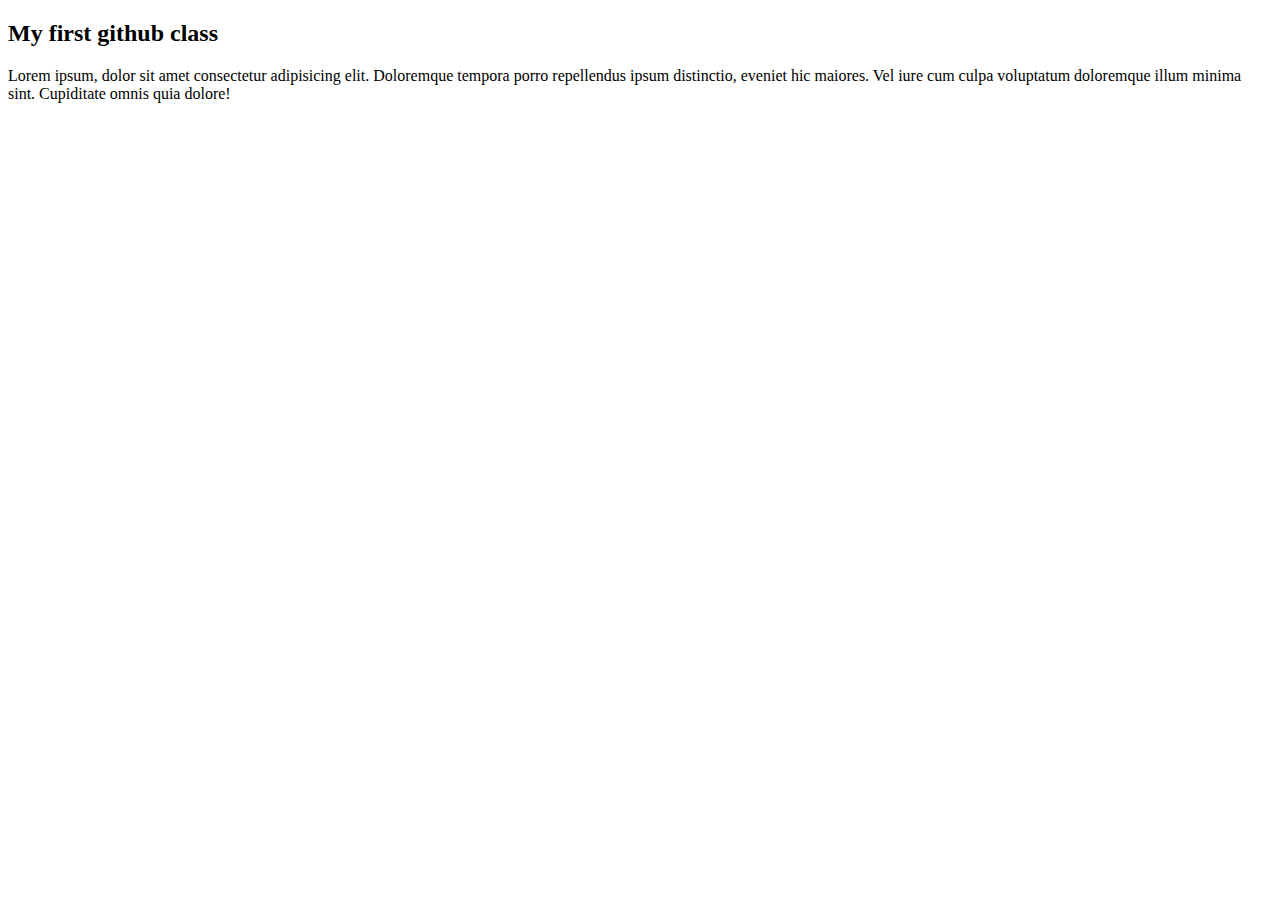
==== module 3/conceptual class.html @ 874bfe0b "my first github class" ====
<!DOCTYPE html>
<html lang="en">
<head>
    <meta charset="UTF-8">
    <meta name="viewport" content="width=device-width, initial-scale=1.0">
    <title>my first github class</title>
    <link rel="stylesheet" href="style/style.css">
</head>
<body>
    <div>
        <h2>My first github class</h2>
        <p>Lorem ipsum, dolor sit amet consectetur adipisicing elit. Doloremque tempora porro repellendus ipsum distinctio, eveniet hic maiores. Vel iure cum culpa voluptatum doloremque illum minima sint. Cupiditate omnis quia dolore!</p>
    </div>
</body>
</html>
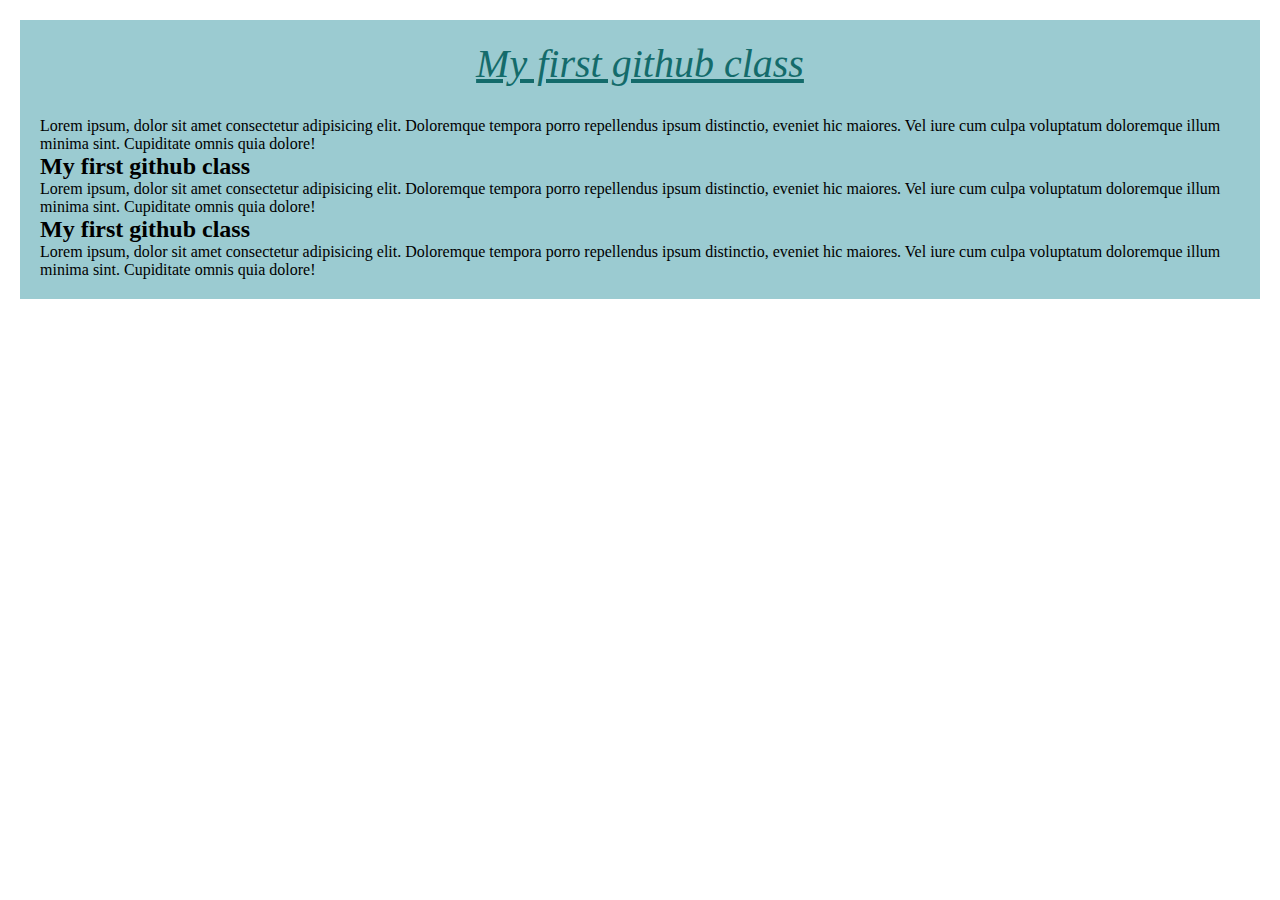
==== commit d86d6efe: "its my first commit" ====
--- a/module 3/conceptual class.html
+++ b/module 3/conceptual class.html
@@ -7,9 +7,19 @@
     <link rel="stylesheet" href="style/style.css">
 </head>
 <body>
-    <div>
-        <h2>My first github class</h2>
-        <p>Lorem ipsum, dolor sit amet consectetur adipisicing elit. Doloremque tempora porro repellendus ipsum distinctio, eveniet hic maiores. Vel iure cum culpa voluptatum doloremque illum minima sint. Cupiditate omnis quia dolore!</p>
+    <div class="container">
+        <div class="first">
+            <h2>My first github class</h2>
+            <p>Lorem ipsum, dolor sit amet consectetur adipisicing elit. Doloremque tempora porro repellendus ipsum distinctio, eveniet hic maiores. Vel iure cum culpa voluptatum doloremque illum minima sint. Cupiditate omnis quia dolore!</p>
+        </div>
+        <div class="second">
+            <h2>My first github class</h2>
+            <p>Lorem ipsum, dolor sit amet consectetur adipisicing elit. Doloremque tempora porro repellendus ipsum distinctio, eveniet hic maiores. Vel iure cum culpa voluptatum doloremque illum minima sint. Cupiditate omnis quia dolore!</p>
+        </div>
+        <div class="third">
+            <h2>My first github class</h2>
+            <p>Lorem ipsum, dolor sit amet consectetur adipisicing elit. Doloremque tempora porro repellendus ipsum distinctio, eveniet hic maiores. Vel iure cum culpa voluptatum doloremque illum minima sint. Cupiditate omnis quia dolore!</p>
+        </div>
     </div>
 </body>
 </html>--- a/module 3/style/style.css
+++ b/module 3/style/style.css
@@ -0,0 +1,21 @@
+*{
+    margin: 0px;
+    padding: 0px;
+}
+.container{
+    width: 1200px;
+    margin: 20px auto;
+    padding: 20px;
+    justify-content: center;
+    background-color: rgb(155, 203, 209);
+}
+.container .first h2{
+    color: rgb(20, 107, 107);
+    font-style: italic;
+    font-weight:lighter;
+    font-family: Georgia, 'Times New Roman', Times, serif;
+    font-size: 40px;
+    text-decoration: underline;
+    text-align: center;
+    padding-bottom: 30px;
+}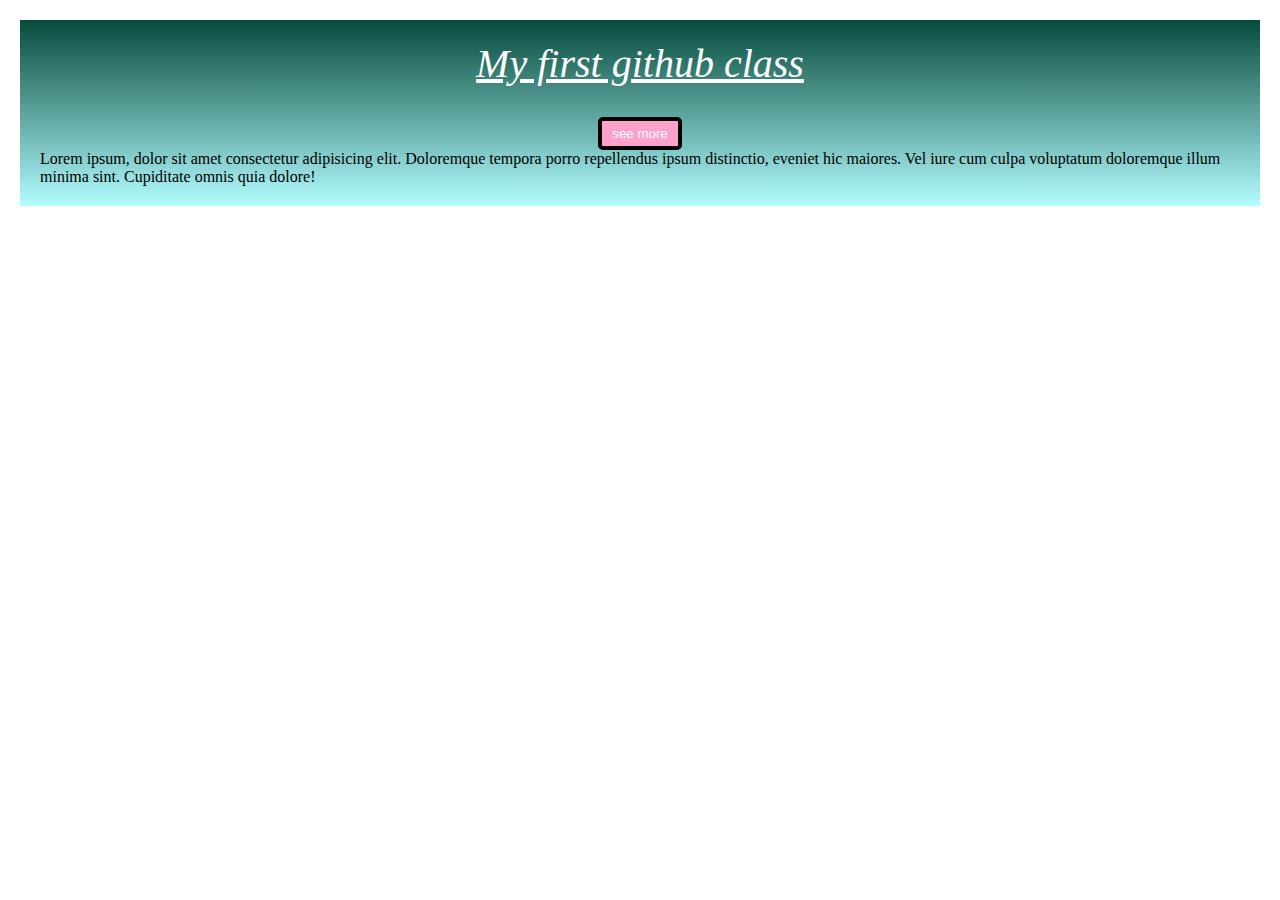
==== commit 841d3eee: "background add" ====
--- a/module 3/conceptual class.html
+++ b/module 3/conceptual class.html
@@ -10,14 +10,9 @@
     <div class="container">
         <div class="first">
             <h2>My first github class</h2>
-            <p>Lorem ipsum, dolor sit amet consectetur adipisicing elit. Doloremque tempora porro repellendus ipsum distinctio, eveniet hic maiores. Vel iure cum culpa voluptatum doloremque illum minima sint. Cupiditate omnis quia dolore!</p>
-        </div>
-        <div class="second">
-            <h2>My first github class</h2>
-            <p>Lorem ipsum, dolor sit amet consectetur adipisicing elit. Doloremque tempora porro repellendus ipsum distinctio, eveniet hic maiores. Vel iure cum culpa voluptatum doloremque illum minima sint. Cupiditate omnis quia dolore!</p>
-        </div>
-        <div class="third">
-            <h2>My first github class</h2>
+            <div class="btn-parent">
+                <button class="btn">see more</button>
+            </div>
             <p>Lorem ipsum, dolor sit amet consectetur adipisicing elit. Doloremque tempora porro repellendus ipsum distinctio, eveniet hic maiores. Vel iure cum culpa voluptatum doloremque illum minima sint. Cupiditate omnis quia dolore!</p>
         </div>
     </div>
--- a/module 3/style/style.css
+++ b/module 3/style/style.css
@@ -3,6 +3,7 @@
     padding: 0px;
 }
 .container{
+    background-image: linear-gradient(to bottom, rgb(6, 75, 60), rgb(179, 252, 255));
     width: 1200px;
     margin: 20px auto;
     padding: 20px;
@@ -10,7 +11,7 @@
     background-color: rgb(155, 203, 209);
 }
 .container .first h2{
-    color: rgb(20, 107, 107);
+    color: white;
     font-style: italic;
     font-weight:lighter;
     font-family: Georgia, 'Times New Roman', Times, serif;
@@ -18,4 +19,16 @@
     text-decoration: underline;
     text-align: center;
     padding-bottom: 30px;
+}
+.btn-parent{
+    text-align: center;
+}
+.btn{
+    padding: 5px 10px;
+    background-color: rgb(255, 161, 205);
+    border-style: solid;
+    border-width: 4px;
+    border-radius: 5px;
+    color: #ffff;
+    text-align: center;
 }